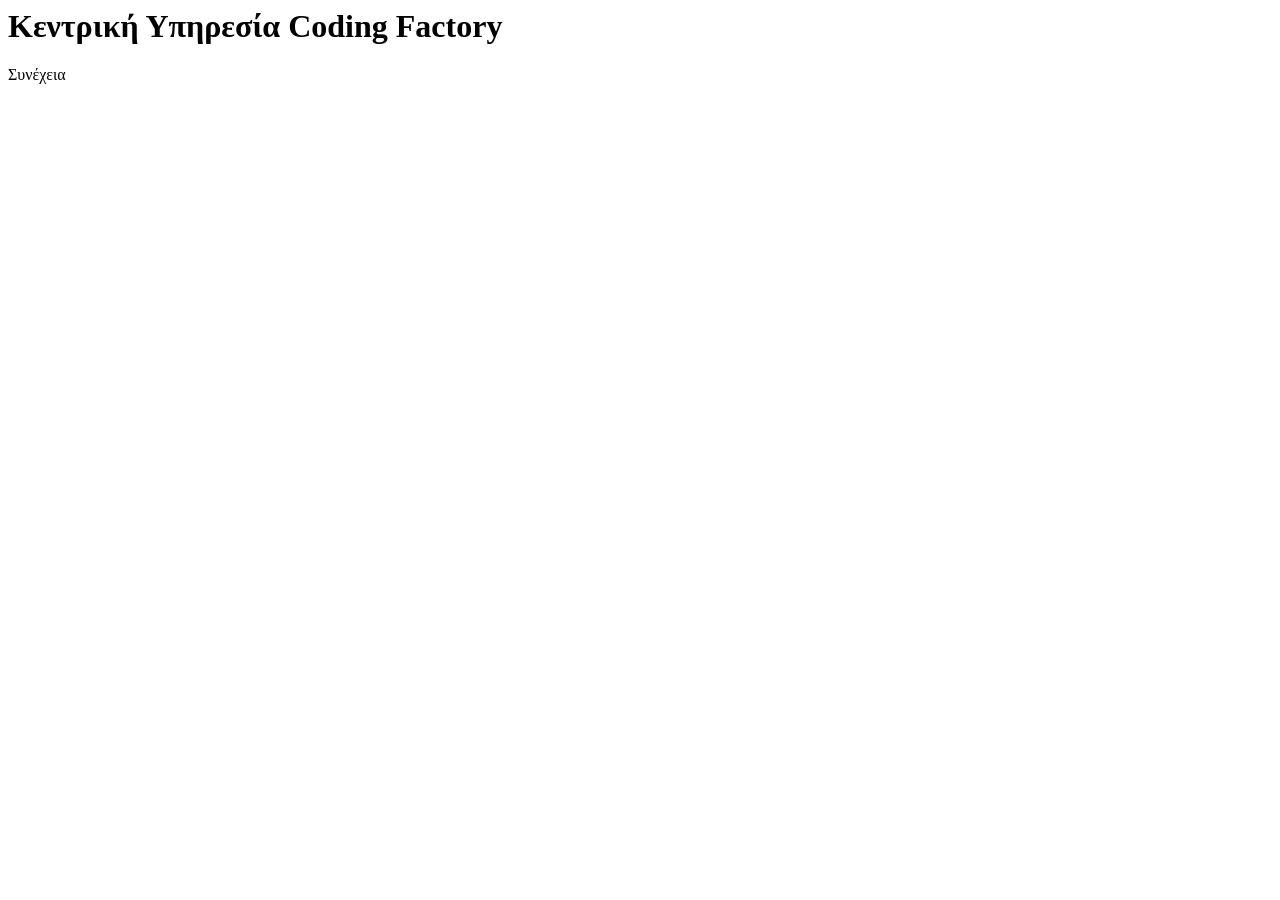
==== src/main/resources/templates/index.html @ e1361ef9 "updates" ====
<html lang="en">
<head>
    <meta charset="UTF-8">
    <meta name="viewport" content="width=device-width, initial-scale=1.0">
    <title>Central Service</title>
    <!-- Bootstrap CSS -->
<!--    <link href="https://cdn.jsdelivr.net/npm/bootstrap@5.3.3/dist/css/bootstrap.min.css" rel="stylesheet" integrity="sha384-QWTKZyjpPEjISv5WaRU9OFeRpok6YctnYmDr5pNlyT2bRjXh0JMhjY6hW+ALEwIH" crossorigin="anonymous">-->
    <link rel="stylesheet" th:href="@{/css/main.css}">
    <link rel="stylesheet" th:href="@{/css/header.css}">
    <link rel="stylesheet" th:href="@{/css/footer.css}">
</head>
<body>

<div th:replace="fragments/header :: headerFragment"></div>

<!-- Main Content -->
<main class="container text-center my-5 main-content">
    <h1 class="mb-5">Κεντρική Υπηρεσία Coding Factory</h1>
    <a th:href="@{/school/teachers/insert}" class="custom-button-green">Συνέχεια</a>
</main>

<div th:replace="fragments/footer :: footerFragment"></div>

<script src="https://cdn.jsdelivr.net/npm/bootstrap@5.3.3/dist/js/bootstrap.bundle.min.js" integrity="sha384-YvpcrYf0tY3lHB60NNkmXc5s9fDVZLESaAA55NDzOxhy9GkcIdslK1eN7N6jIeHz" crossorigin="anonymous"></script>
</body>
</html>
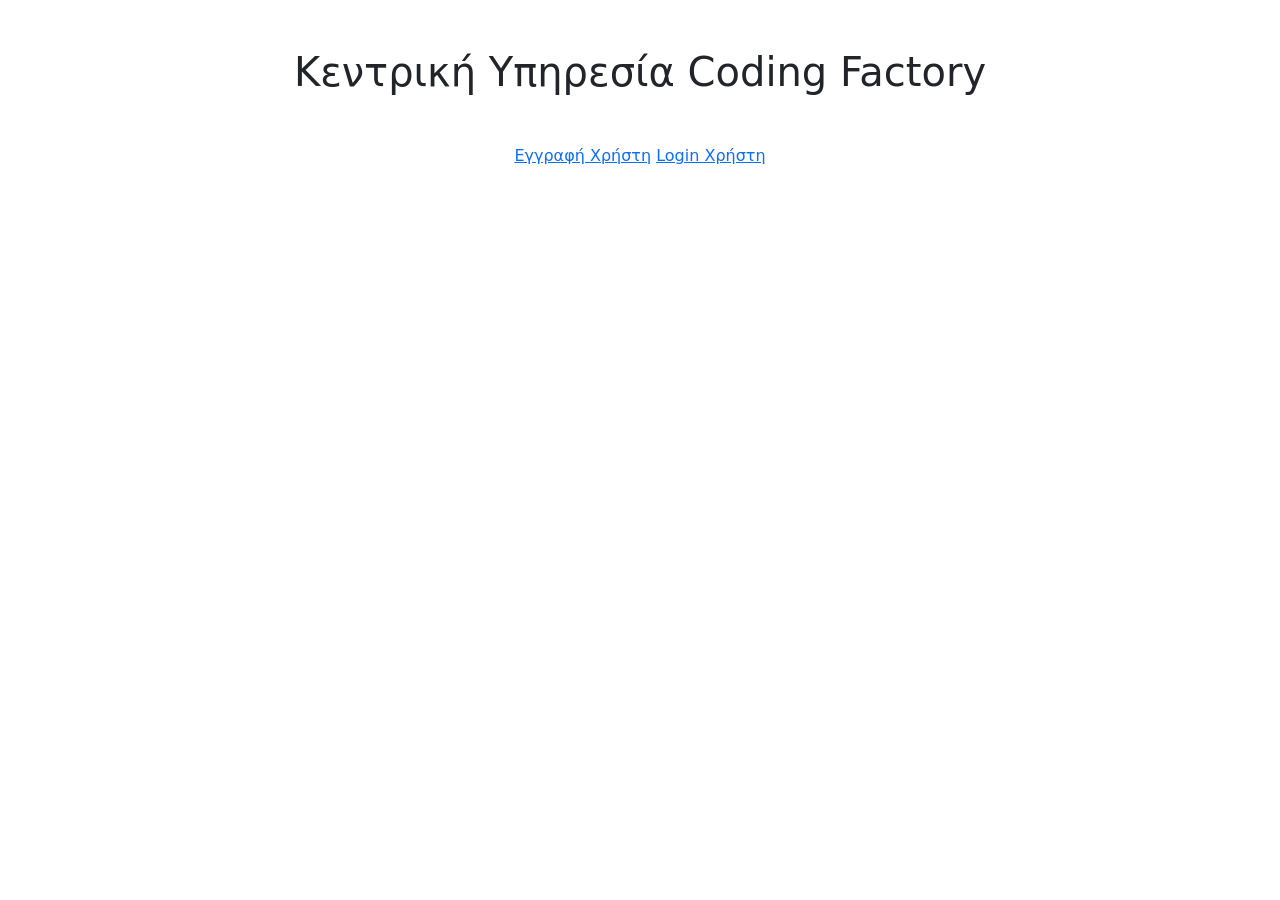
==== commit f604efaf: "updates" ====
--- a/src/main/resources/templates/index.html
+++ b/src/main/resources/templates/index.html
@@ -4,22 +4,23 @@
     <meta name="viewport" content="width=device-width, initial-scale=1.0">
     <title>Central Service</title>
     <!-- Bootstrap CSS -->
-<!--    <link href="https://cdn.jsdelivr.net/npm/bootstrap@5.3.3/dist/css/bootstrap.min.css" rel="stylesheet" integrity="sha384-QWTKZyjpPEjISv5WaRU9OFeRpok6YctnYmDr5pNlyT2bRjXh0JMhjY6hW+ALEwIH" crossorigin="anonymous">-->
+    <link href="https://cdn.jsdelivr.net/npm/bootstrap@5.3.3/dist/css/bootstrap.min.css" rel="stylesheet" integrity="sha384-QWTKZyjpPEjISv5WaRU9OFeRpok6YctnYmDr5pNlyT2bRjXh0JMhjY6hW+ALEwIH" crossorigin="anonymous">
     <link rel="stylesheet" th:href="@{/css/main.css}">
     <link rel="stylesheet" th:href="@{/css/header.css}">
     <link rel="stylesheet" th:href="@{/css/footer.css}">
 </head>
 <body>
 
-<div th:replace="fragments/header :: headerFragment"></div>
+<div th:replace="~{fragments/header :: headerFragment}"></div>
 
 <!-- Main Content -->
 <main class="container text-center my-5 main-content">
     <h1 class="mb-5">Κεντρική Υπηρεσία Coding Factory</h1>
-    <a th:href="@{/school/teachers/insert}" class="custom-button-green">Συνέχεια</a>
+    <a th:href="@{/school/users/register}" class="custom-button-green">Εγγραφή Χρήστη</a>
+    <a th:href="@{/login}" class="custom-button-green">Login Χρήστη</a>
 </main>
 
-<div th:replace="fragments/footer :: footerFragment"></div>
+<div th:replace="~{fragments/footer :: footerFragment}"></div>
 
 <script src="https://cdn.jsdelivr.net/npm/bootstrap@5.3.3/dist/js/bootstrap.bundle.min.js" integrity="sha384-YvpcrYf0tY3lHB60NNkmXc5s9fDVZLESaAA55NDzOxhy9GkcIdslK1eN7N6jIeHz" crossorigin="anonymous"></script>
 </body>
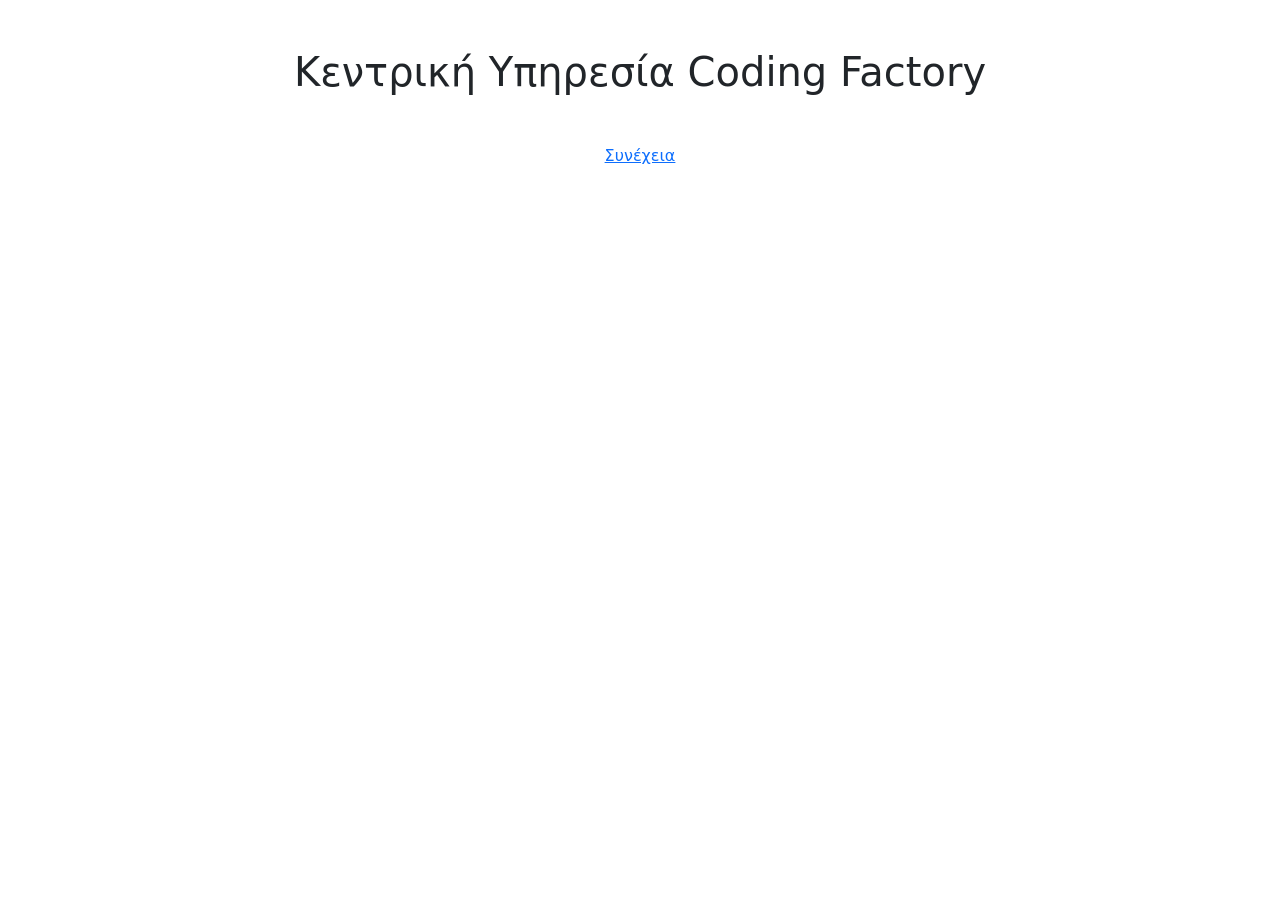
==== commit 2ece864b: "updates" ====
--- a/src/main/resources/templates/index.html
+++ b/src/main/resources/templates/index.html
@@ -5,22 +5,21 @@
     <title>Central Service</title>
     <!-- Bootstrap CSS -->
     <link href="https://cdn.jsdelivr.net/npm/bootstrap@5.3.3/dist/css/bootstrap.min.css" rel="stylesheet" integrity="sha384-QWTKZyjpPEjISv5WaRU9OFeRpok6YctnYmDr5pNlyT2bRjXh0JMhjY6hW+ALEwIH" crossorigin="anonymous">
-    <link rel="stylesheet" th:href="@{/css/main.css}">
+<!--    <link rel="stylesheet" th:href="@{/css/main.css}">-->
     <link rel="stylesheet" th:href="@{/css/header.css}">
     <link rel="stylesheet" th:href="@{/css/footer.css}">
 </head>
 <body>
 
-<div th:replace="~{fragments/header :: headerFragment}"></div>
+<div th:replace="fragments/header :: headerFragment"></div>
 
 <!-- Main Content -->
 <main class="container text-center my-5 main-content">
     <h1 class="mb-5">Κεντρική Υπηρεσία Coding Factory</h1>
-    <a th:href="@{/school/users/register}" class="custom-button-green">Εγγραφή Χρήστη</a>
-    <a th:href="@{/login}" class="custom-button-green">Login Χρήστη</a>
+    <a th:href="@{/school/teachers/insert}" class="custom-button-green">Συνέχεια</a>
 </main>
 
-<div th:replace="~{fragments/footer :: footerFragment}"></div>
+<div th:replace="fragments/footer :: footerFragment"></div>
 
 <script src="https://cdn.jsdelivr.net/npm/bootstrap@5.3.3/dist/js/bootstrap.bundle.min.js" integrity="sha384-YvpcrYf0tY3lHB60NNkmXc5s9fDVZLESaAA55NDzOxhy9GkcIdslK1eN7N6jIeHz" crossorigin="anonymous"></script>
 </body>
